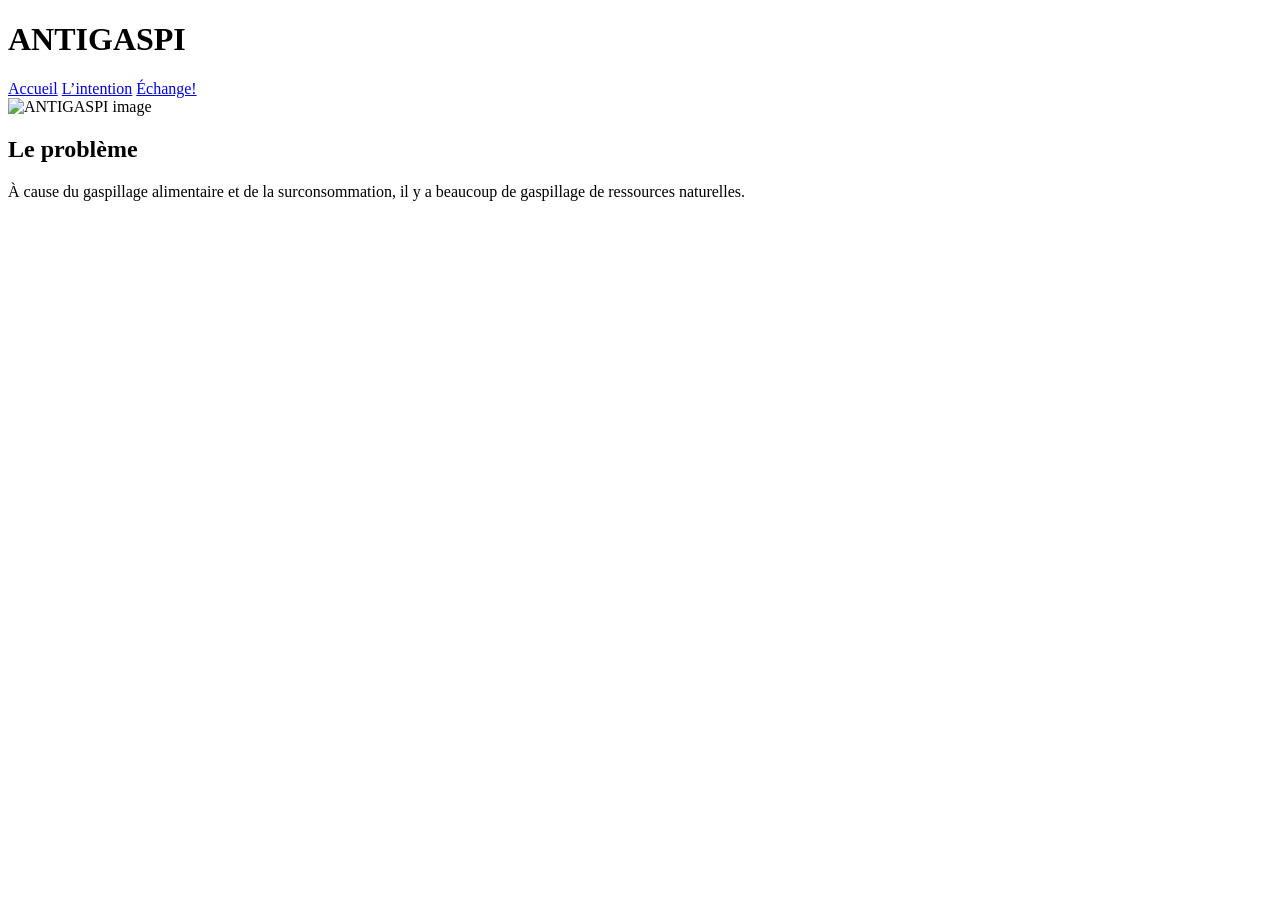
==== index.html @ ae47cf8e "Create index.html" ====
<!DOCTYPE html>
<html lang="fr">
<head>
  <meta charset="UTF-8">
  <title>ANTIGASPI</title>
  <link rel="stylesheet" href="styles.css">
</head>
<body>

<header>
  <h1>ANTIGASPI</h1>
  <nav>
    <a href="index.html">Accueil</a>
    <a href="intention.html">L’intention</a>
    <a href="echange.html">Échange!</a>
  </nav>
</header>

<section class="hero">
  <img src="IMG_2949.jpeg" alt="ANTIGASPI image">
</section>

<section class="content">
  <div class="box small">
    <h2>Le problème</h2>
  </div>

  <div class="box large">
    <p>
      À cause du gaspillage alimentaire et de la surconsommation, 
      il y a beaucoup de gaspillage de ressources naturelles.
    </p>
  </div>
</section>

</body>
</html>
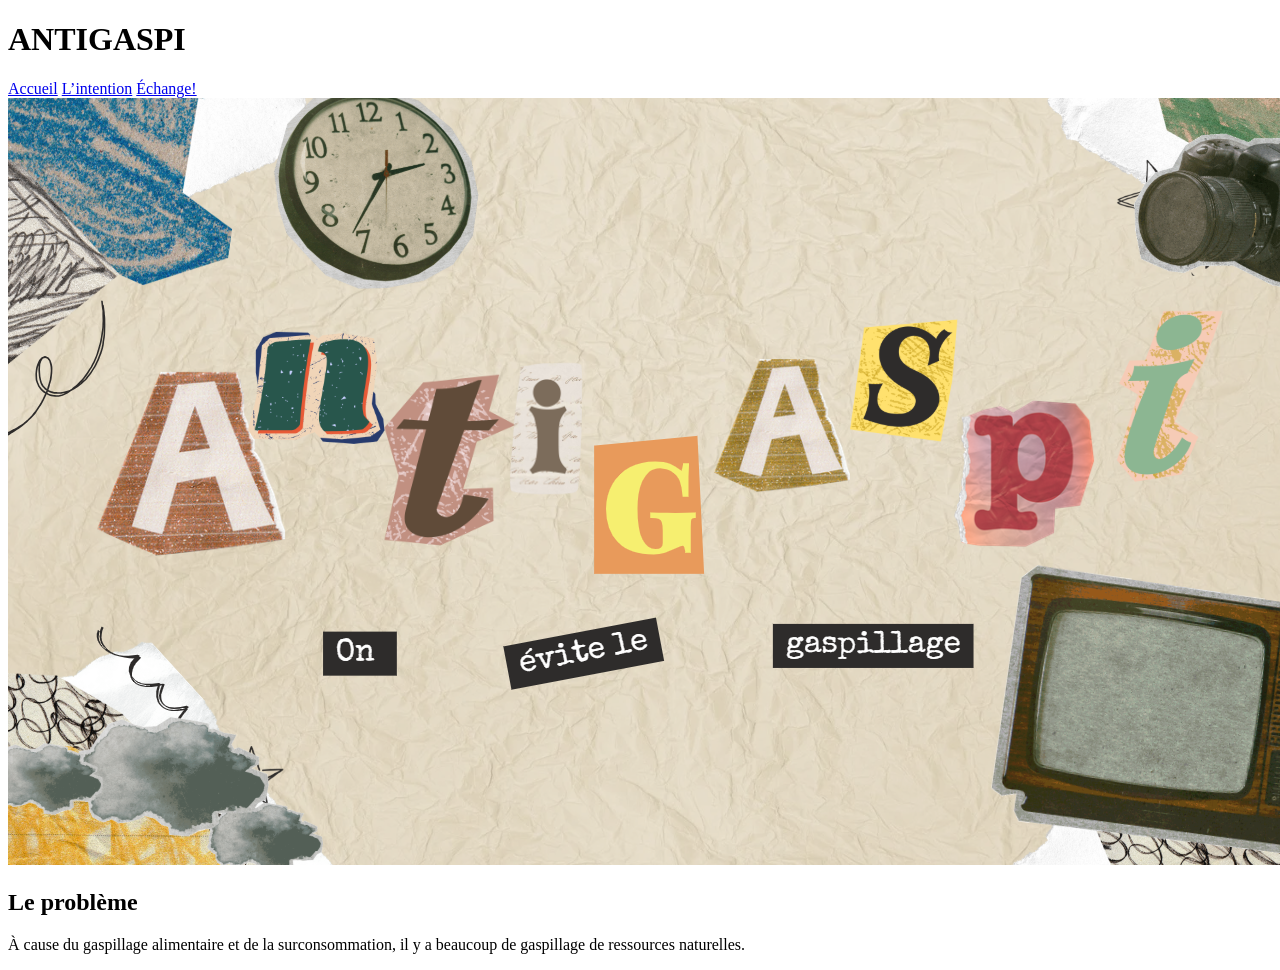
==== commit a3c2b1e3: "Update index.html" ====
--- a/index.html
+++ b/index.html
@@ -17,7 +17,7 @@
 </header>
 
 <section class="hero">
-  <img src="IMG_2949.jpeg" alt="ANTIGASPI image">
+  <img src="IMG_2949.jpeg.png" alt="ANTIGASPI image">
 </section>
 
 <section class="content">
